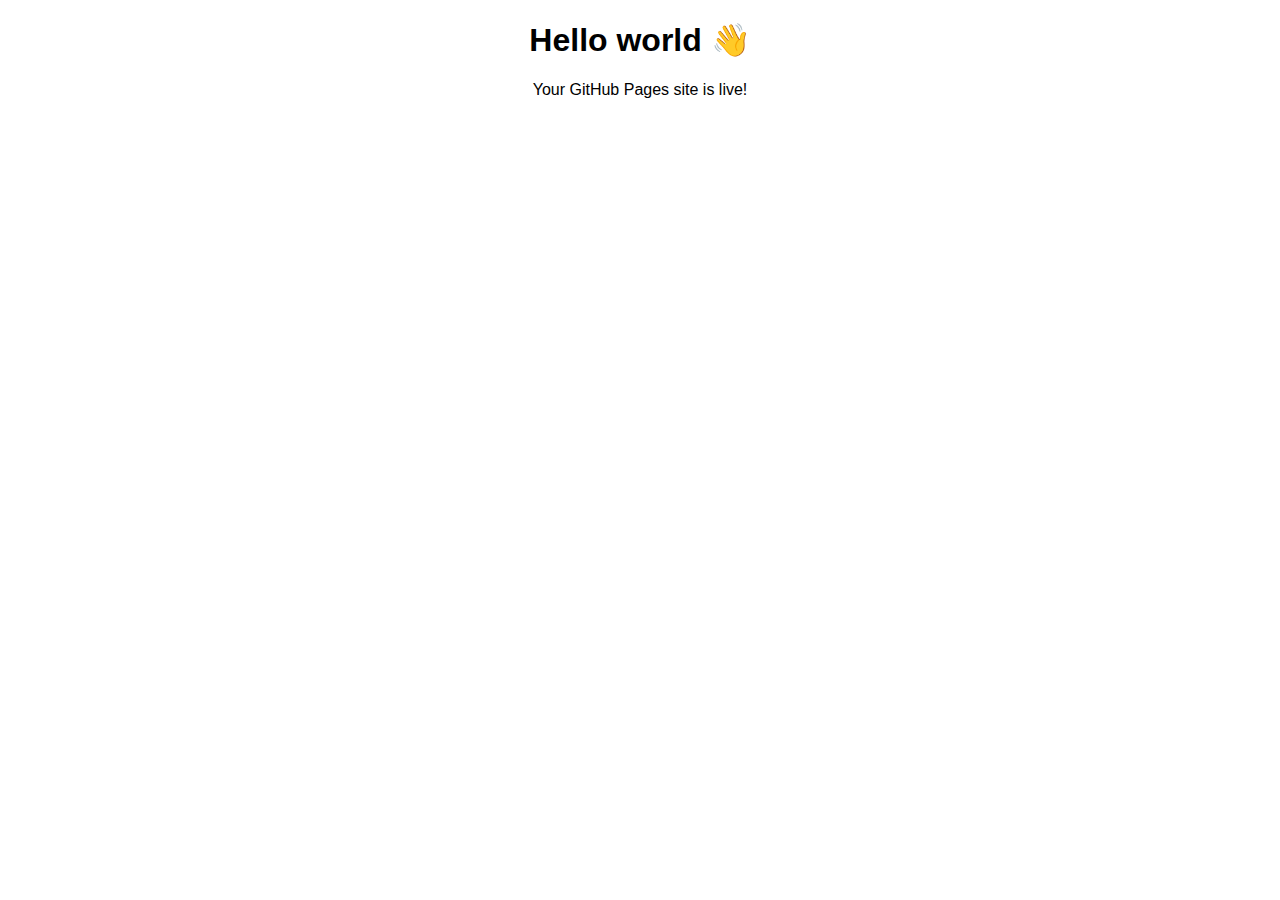
==== docs/index.html @ acf2b03a "Create index.html" ====
<!DOCTYPE html>
<html>
  <head><title>It works</title></head>
  <body style="text-align:center; font-family:sans-serif;">
    <h1>Hello world 👋</h1>
    <p>Your GitHub Pages site is live!</p>
  </body>
</html>
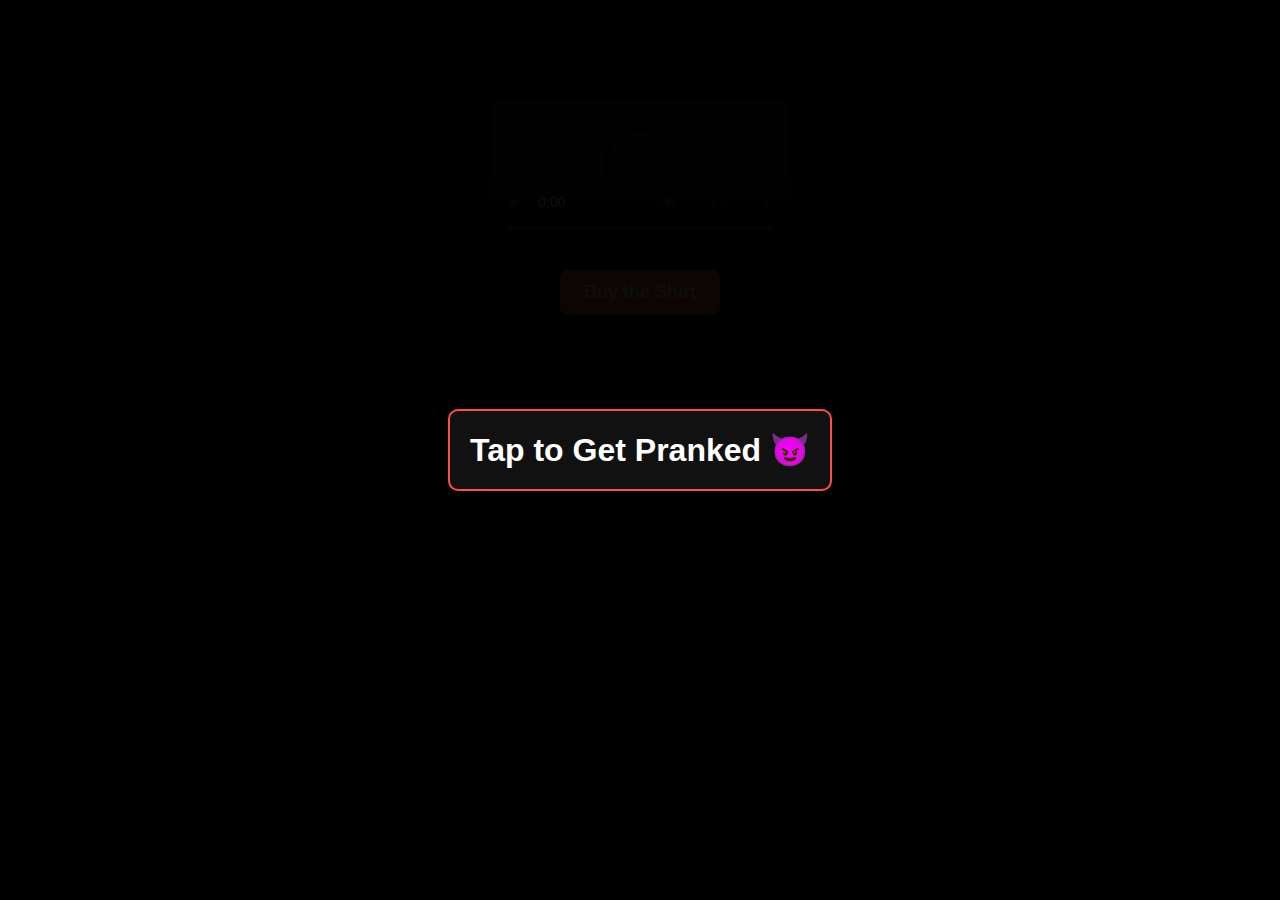
==== commit 10cc2f35: "Add files via upload" ====
--- a/docs/index.html
+++ b/docs/index.html
@@ -1,8 +1,86 @@
+
 <!DOCTYPE html>
-<html>
-  <head><title>It works</title></head>
-  <body style="text-align:center; font-family:sans-serif;">
-    <h1>Hello world 👋</h1>
-    <p>Your GitHub Pages site is live!</p>
-  </body>
+<html lang="en">
+<head>
+  <meta charset="UTF-8" />
+  <meta name="viewport" content="width=device-width, initial-scale=1.0" />
+  <title>You Got Pranked</title>
+  <style>
+    body {
+      margin: 0;
+      padding: 0;
+      background: black;
+      color: white;
+      font-family: Arial, sans-serif;
+      text-align: center;
+    }
+
+    #overlay {
+      position: fixed;
+      top: 0; left: 0;
+      width: 100%;
+      height: 100%;
+      background: rgba(0, 0, 0, 0.95);
+      display: flex;
+      justify-content: center;
+      align-items: center;
+      z-index: 1000;
+      cursor: pointer;
+    }
+
+    #overlay h1 {
+      font-size: 2rem;
+      padding: 20px;
+      background: #111;
+      border-radius: 10px;
+      border: 2px solid #ff4d4d;
+    }
+
+    video {
+      display: block;
+      margin: 100px auto 20px;
+      max-width: 90%;
+      border-radius: 12px;
+    }
+
+    .buy-button {
+      display: inline-block;
+      padding: 12px 24px;
+      font-size: 18px;
+      font-weight: bold;
+      color: white;
+      background-color: #ff4d4d;
+      text-decoration: none;
+      border-radius: 8px;
+      transition: background-color 0.2s ease;
+    }
+
+    .buy-button:hover {
+      background-color: #e60000;
+    }
+  </style>
+</head>
+<body>
+
+  <div id="overlay" onclick="startVideo()">
+    <h1>Tap to Get Pranked 😈</h1>
+  </div>
+
+  <video id="memeVideo" controls>
+    <source src="meme.mp4" type="video/mp4">
+    Your browser does not support the video tag.
+  </video>
+
+  <a class="buy-button" href="https://yourstore.com/product" target="_blank">Buy the Shirt</a>
+
+  <script>
+    function startVideo() {
+      document.getElementById('overlay').style.display = 'none';
+      const vid = document.getElementById('memeVideo');
+      vid.muted = false;
+      vid.play();
+    }
+  </script>
+
+</body>
 </html>
